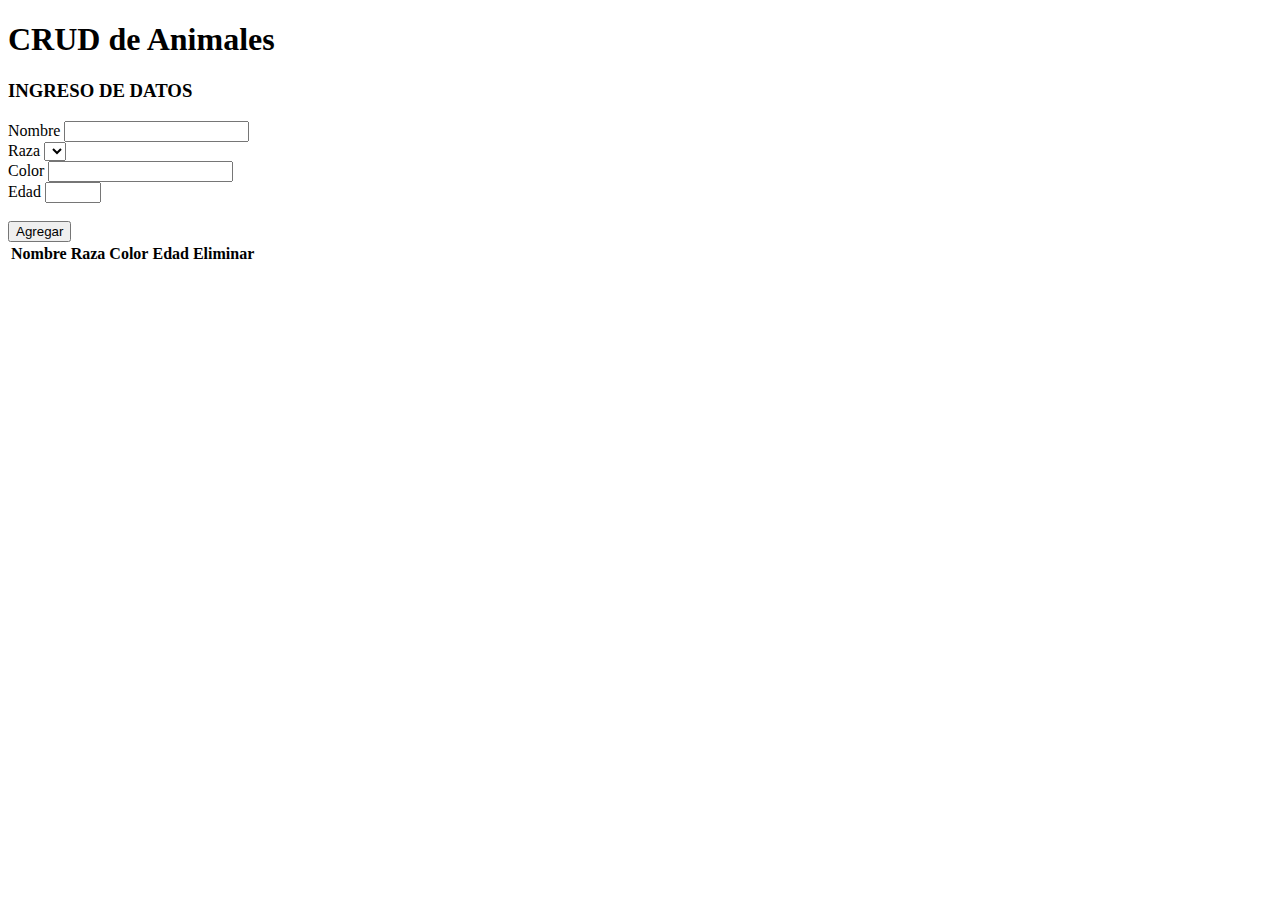
==== index.html @ 0f89e9ed "Subo" ====
<!DOCTYPE html>
<html lang="es">
<head>
    <meta charset="UTF-8">
    <meta http-equiv="X-UA-Compatible" content="IE=edge">
    <meta name="viewport" content="width=device-width, initial-scale=1.0">
    <title>Prueba1</title>
    
    <link rel="stylesheet" href="style.css">
    
</head>
<body>
    <div id="general">
    <h1>CRUD de Animales</h1>

    <div id="formulario">
    <form id="formFormulario">
        <span><h3>INGRESO DE DATOS</h3></span>
        <div id="formText">
        <label for="txtNombre">Nombre</label> <input required type="text" name="nombre" id="txtNombre"> 
    </div>
    <div>
        <label for="txtRaza">Raza</label> <select name="raza" id="raza">
          
        </select> 
    </div>
    <div>
        <label for="txtColor">Color</label> <input required type="text" name="color" id="txtColor"> 
    </div>
    <div>
        <label for="txtEdad">Edad</label> <input min="0" max="20" required type="number" name="edad" id="txtEdad">  <br> <br>
    </div>
     
    <div>
        <button id="btnAgregar" type="submit">Agregar</button>
    </div>
    </form>
    </div>
    <div class="tableForm table">
        <form action="table"></form>
        <table id="formTable" class="table table-dark">
            <thead class="thead-light">
                <tr>
                    <th>Nombre</th>
                    <th>Raza</th>
                    <th>Color</th>
                    <th>Edad</th>
                    <th>Eliminar</th>
                </tr>
            </thead>
            <tbody>
                <!-- <tr>
                    <td>Dog</td>
                    <td>bulling</td>
                    <td>black</td>
                    <td>22</td>
                </tr>
                <tr>
                    <td>Terry</td>
                    <td>bulling</td>
                    <td>white</td>
                    <td>5</td>
                </tr> -->
            </tbody>
            <tfoot>
                <tr>
                   
                </tr>
            </tfoot>
        </table>
        
    </div>        
    
    </div>
<script src="script.js"></script>
    
 
</body>
</html>
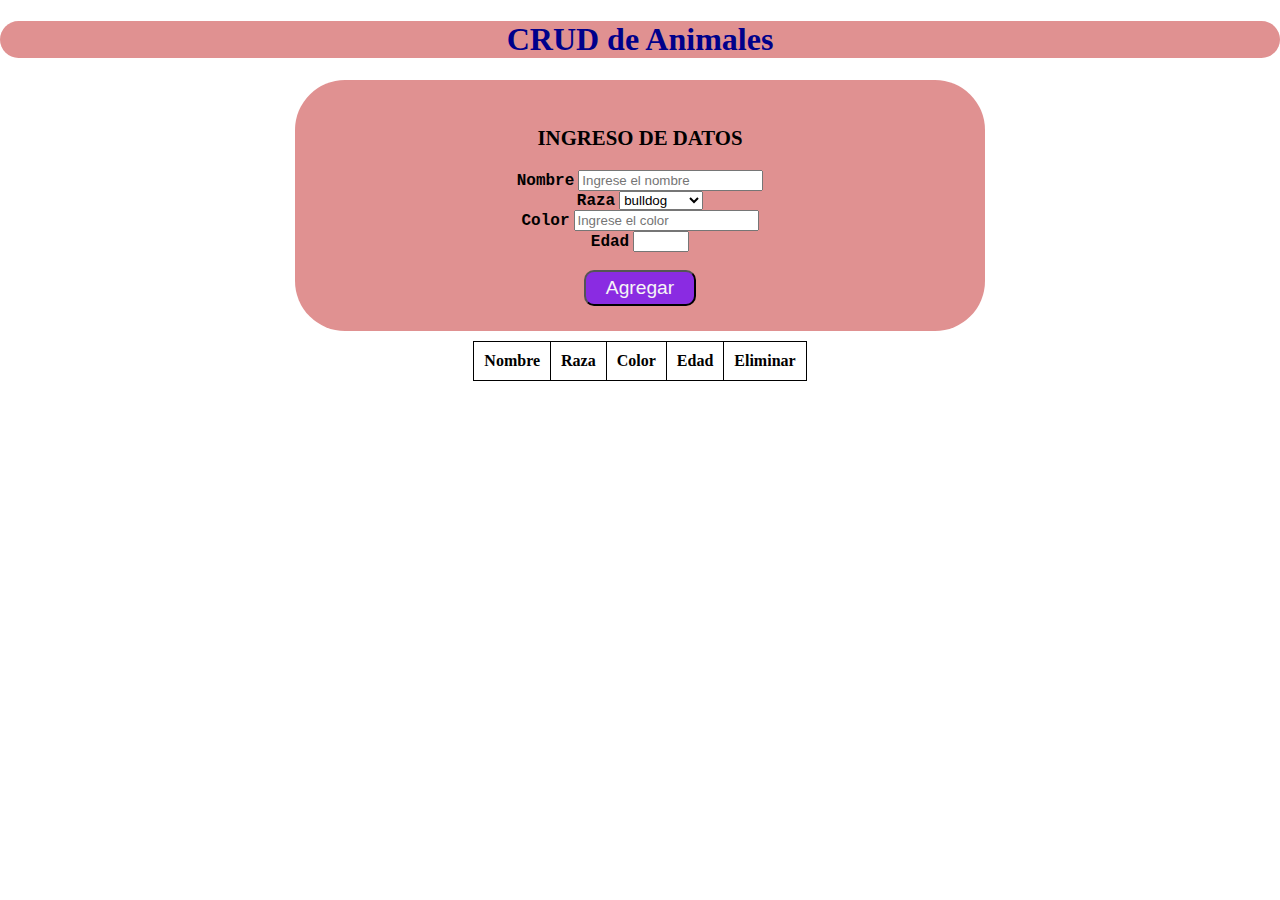
==== commit 034df406: "Actualización de estyle" ====
--- a/index.html
+++ b/index.html
@@ -1,55 +1,61 @@
 <!DOCTYPE html>
 <html lang="es">
+
 <head>
     <meta charset="UTF-8">
     <meta http-equiv="X-UA-Compatible" content="IE=edge">
     <meta name="viewport" content="width=device-width, initial-scale=1.0">
     <title>Prueba1</title>
-    
+
     <link rel="stylesheet" href="style.css">
-    
+
 </head>
+
 <body>
     <div id="general">
-    <h1>CRUD de Animales</h1>
+        <h1>CRUD de Animales</h1>
 
-    <div id="formulario">
-    <form id="formFormulario">
-        <span><h3>INGRESO DE DATOS</h3></span>
-        <div id="formText">
-        <label for="txtNombre">Nombre</label> <input required type="text" name="nombre" id="txtNombre"> 
-    </div>
-    <div>
-        <label for="txtRaza">Raza</label> <select name="raza" id="raza">
-          
-        </select> 
-    </div>
-    <div>
-        <label for="txtColor">Color</label> <input required type="text" name="color" id="txtColor"> 
-    </div>
-    <div>
-        <label for="txtEdad">Edad</label> <input min="0" max="20" required type="number" name="edad" id="txtEdad">  <br> <br>
-    </div>
-     
-    <div>
-        <button id="btnAgregar" type="submit">Agregar</button>
-    </div>
-    </form>
-    </div>
-    <div class="tableForm table">
-        <form action="table"></form>
-        <table id="formTable" class="table table-dark">
-            <thead class="thead-light">
-                <tr>
-                    <th>Nombre</th>
-                    <th>Raza</th>
-                    <th>Color</th>
-                    <th>Edad</th>
-                    <th>Eliminar</th>
-                </tr>
-            </thead>
-            <tbody>
-                <!-- <tr>
+        <div id="formulario">
+            <form id="formFormulario">
+                <span>
+                    <h3>INGRESO DE DATOS</h3>
+                </span>
+                <div id="formText">
+                    <label for="txtNombre">Nombre</label> <input placeholder="Ingrese el nombre" required type="text"
+                        name="nombre" id="txtNombre">
+                </div>
+                <div>
+                    <label for="raza">Raza</label> <select name="raza" id="raza">
+                    </select>
+                </div>
+                <div>
+                    <label for="txtColor">Color</label> <input placeholder="Ingrese el color" type="text" name="color"
+                        id="txtColor">
+                </div>
+                <div>
+                    <label for="txtEdad">Edad</label> <input min="0" max="20" type="number" name="edad" id="txtEdad">
+                    <br> <br>
+                </div>
+
+                <div>
+                    <button id="btnAgregar" type="submit">Agregar</button>
+                </div>
+            </form>
+        </div>
+        <div class="tableForm table">
+            <form action="table"></form>
+            <table id="formTable" class="table table-dark">
+                <thead class="thead-light">
+                    <tr>
+                        <th>Nombre</th>
+                        <th>Raza</th>
+                        <th>Color</th>
+                        <th>Edad</th>
+                        <th>Eliminar</th>
+                    </tr>
+                </thead>
+                <tbody>
+                    <!-- <tr>
                     <td>Dog</td>
                     <td>bulling</td>
                     <td>black</td>
@@ -61,19 +67,20 @@
                     <td>white</td>
                     <td>5</td>
                 </tr> -->
-            </tbody>
-            <tfoot>
-                <tr>
-                   
-                </tr>
-            </tfoot>
-        </table>
-        
-    </div>        
-    
+                </tbody>
+                <tfoot>
+                    <tr>
+
+                    </tr>
+                </tfoot>
+            </table>
+
+        </div>
+
     </div>
-<script src="script.js"></script>
-    
- 
+    <script src="script.js"></script>
+
+
 </body>
+
 </html>--- a/style.css
+++ b/style.css
@@ -0,0 +1,56 @@
+body {
+    margin: 0;
+    padding: 0;
+}
+
+#general {
+    text-align: center;
+}
+
+#formulario {
+    background-color: rgb(224, 145, 145);
+    width: 50%;
+    margin: auto;
+    padding: 25px;
+    border-radius: 50px;
+}
+
+h1 {
+    color: darkblue;
+    background-color: rgb(224, 145, 145);
+    border-radius: 50px;
+}
+
+h3 {
+    font-size: 1.3em;
+}
+
+label {
+    font-family: 'Courier New', Courier, monospace;
+    font-weight: bold;
+}
+
+td,
+th {
+    border: 1px solid black;
+    padding: 10px;
+    text-align: center;
+}
+
+.tableForm table {
+    margin: 10px auto;
+    border-collapse: collapse;
+}
+
+#btnAgregar {
+    background-color: blueviolet;
+    font-family: Arial, Helvetica, sans-serif;
+    font-size: 1.2em;
+    color: whitesmoke;
+    border-radius: 10px;
+    padding: 5px 20px;
+}
+
+#btnAgregar:hover {
+    background-color: brown;
+}